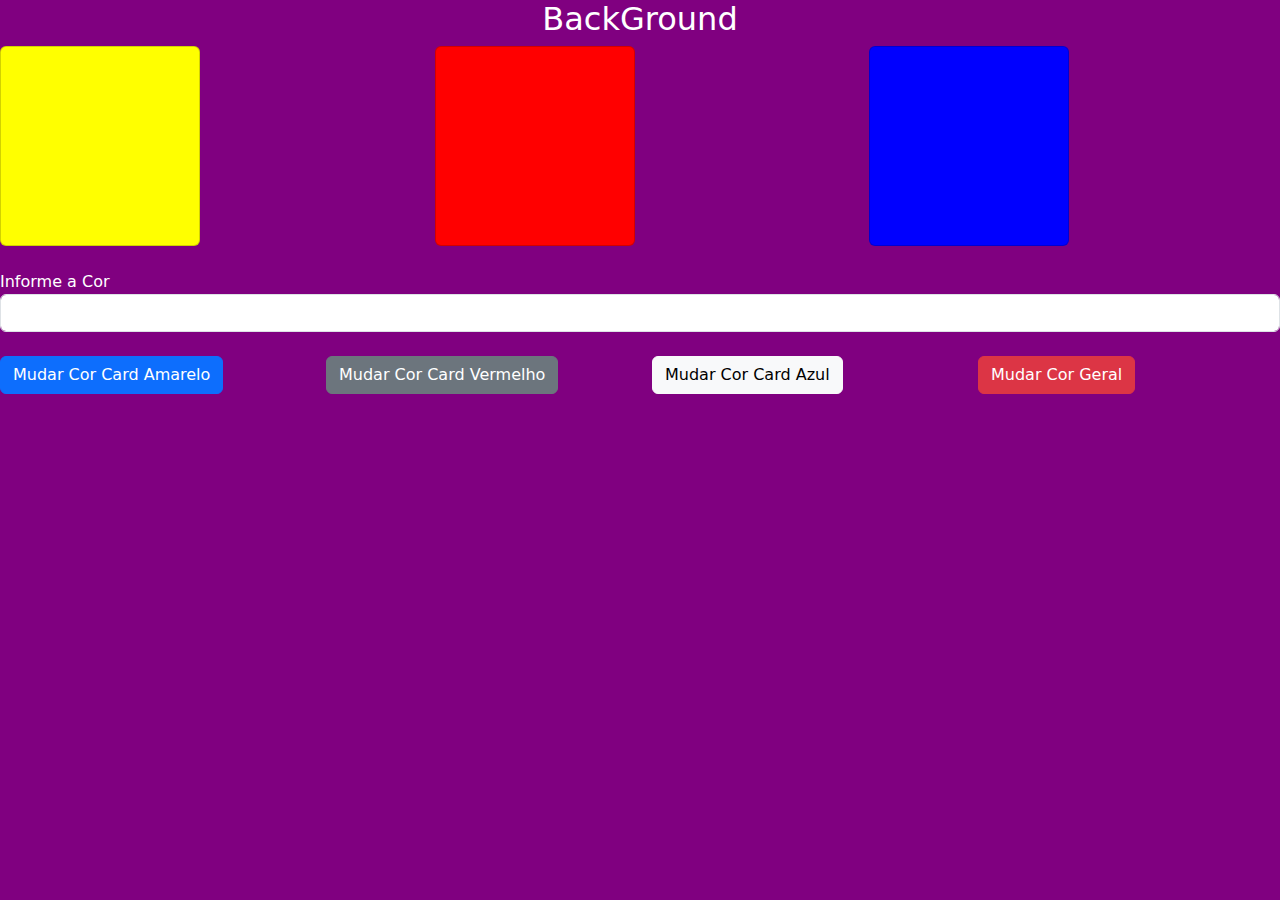
==== 01_BackGround.html @ 6ea40daf "mais ajustes" ====
<!DOCTYPE html>
<html>

<head>
	<title>BackGround</title>
	<link href="css/bootstrap.min.css" rel="stylesheet" />
</head>

<style>
	body {
		background-color: purple;
		/* background-color: #542115; */
		/* background-color: rgb(red, green, blue); */
	}

	.fonteBranca{
		color: white;
	}
</style>

<body>

	<div class="row">
		<h2 id="header2" style="text-align: center;color: white;">BackGround</h2>
	</div>

	<div class="row">
		<div class="col mb-4">
			<div class="card form-row" id="divAmarela" style="background-color: yellow; width: 200px;height: 200px;">
			</div>
		</div>
		<div class="col mb-4">
			<div class="card form-row" id="divVermelha" style="background-color: red; width: 200px;height: 200px;">
			</div>
		</div>
		<div class="col mb-4">
			<div class="card form-row" id="divAzul" style="background-color: blue; width: 200px;height: 200px;"></div>
		</div>
	</div>

	<div class="row justify-content-center">
		<div class="col">
			<label class="fonteBranca">Informe a Cor</label>
			<input class="form-control" type="text" id="Txtcor" />
		</div>
	</div>


	<div class="row justify-content-center mt-4">
		<div class="col">
			<input class="btn btn-primary" type="button" value="Mudar Cor Card Amarelo"	onclick="mudarBackgroudCardAmarelo()" />
		</div>
		<div class="col">
			<input class="btn btn-secondary" type="button" value="Mudar Cor Card Vermelho" onclick="mudarBackgroudCardVermelho()" />
		</div>
		<div class="col">
			<input class="btn btn-light" type="button" value="Mudar Cor Card Azul" onclick="mudarBackgroudCardAzul()" />
		</div>
		<div class="col">
			<input class="btn btn-danger" type="button" value="Mudar Cor Geral" onclick="mudarGeral()" />
		</div>
	</div>

	<script src="backGroud.js"></script>
</body>

</html>
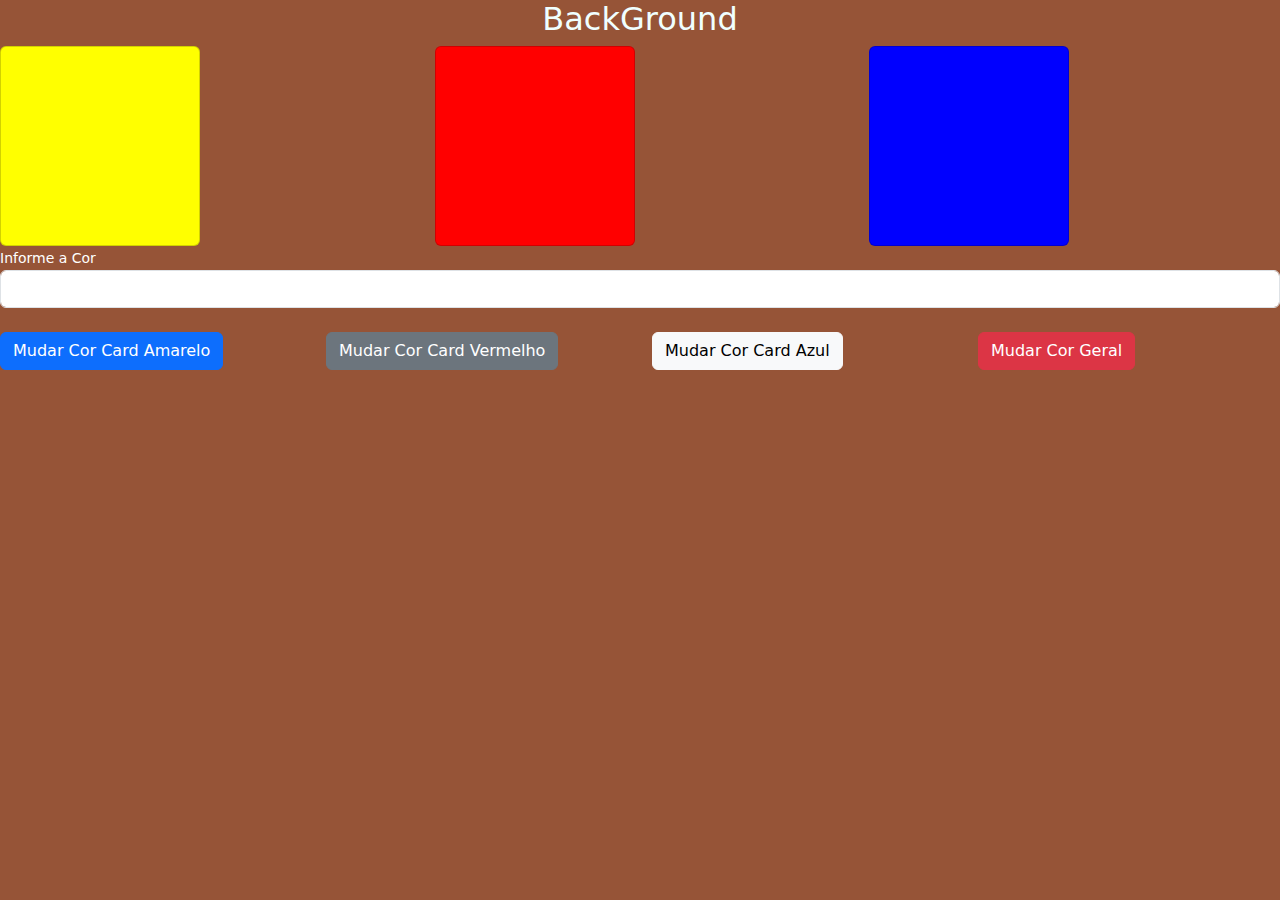
==== commit 1f7cd5f5: "atualizando" ====
--- a/01_BackGround.html
+++ b/01_BackGround.html
@@ -8,32 +8,33 @@
 
 <style>
 	body {
-		background-color: purple;
-		/* background-color: #542115; */
-		/* background-color: rgb(red, green, blue); */
+		/* background-color: purple; */
+		/* background-color: #1eb557; */
+		background-color: rgb(150,84,55);
 	}
 
 	.fonteBranca{
 		color: white;
+		font-size: 14px;
 	}
 </style>
 
 <body>
 
 	<div class="row">
-		<h2 id="header2" style="text-align: center;color: white;">BackGround</h2>
+		<h2 id="header2" style="text-align: center;color: azure;" >BackGround</h2>
 	</div>
 
 	<div class="row">
-		<div class="col mb-4">
+		<div class="col">
 			<div class="card form-row" id="divAmarela" style="background-color: yellow; width: 200px;height: 200px;">
 			</div>
 		</div>
-		<div class="col mb-4">
+		<div class="col">
 			<div class="card form-row" id="divVermelha" style="background-color: red; width: 200px;height: 200px;">
 			</div>
 		</div>
-		<div class="col mb-4">
+		<div class="col">
 			<div class="card form-row" id="divAzul" style="background-color: blue; width: 200px;height: 200px;"></div>
 		</div>
 	</div>
@@ -51,7 +52,9 @@
 			<input class="btn btn-primary" type="button" value="Mudar Cor Card Amarelo"	onclick="mudarBackgroudCardAmarelo()" />
 		</div>
 		<div class="col">
-			<input class="btn btn-secondary" type="button" value="Mudar Cor Card Vermelho" onclick="mudarBackgroudCardVermelho()" />
+			<input class="btn btn-secondary"
+			 type="button" value="Mudar Cor Card Vermelho"
+			  onclick="mudarBackgroudCardVermelho()" />
 		</div>
 		<div class="col">
 			<input class="btn btn-light" type="button" value="Mudar Cor Card Azul" onclick="mudarBackgroudCardAzul()" />
@@ -61,7 +64,7 @@
 		</div>
 	</div>
 
-	<script src="backGroud.js"></script>
+	<script src="js/01_BackGround.js"></script>
 </body>
 
 </html>